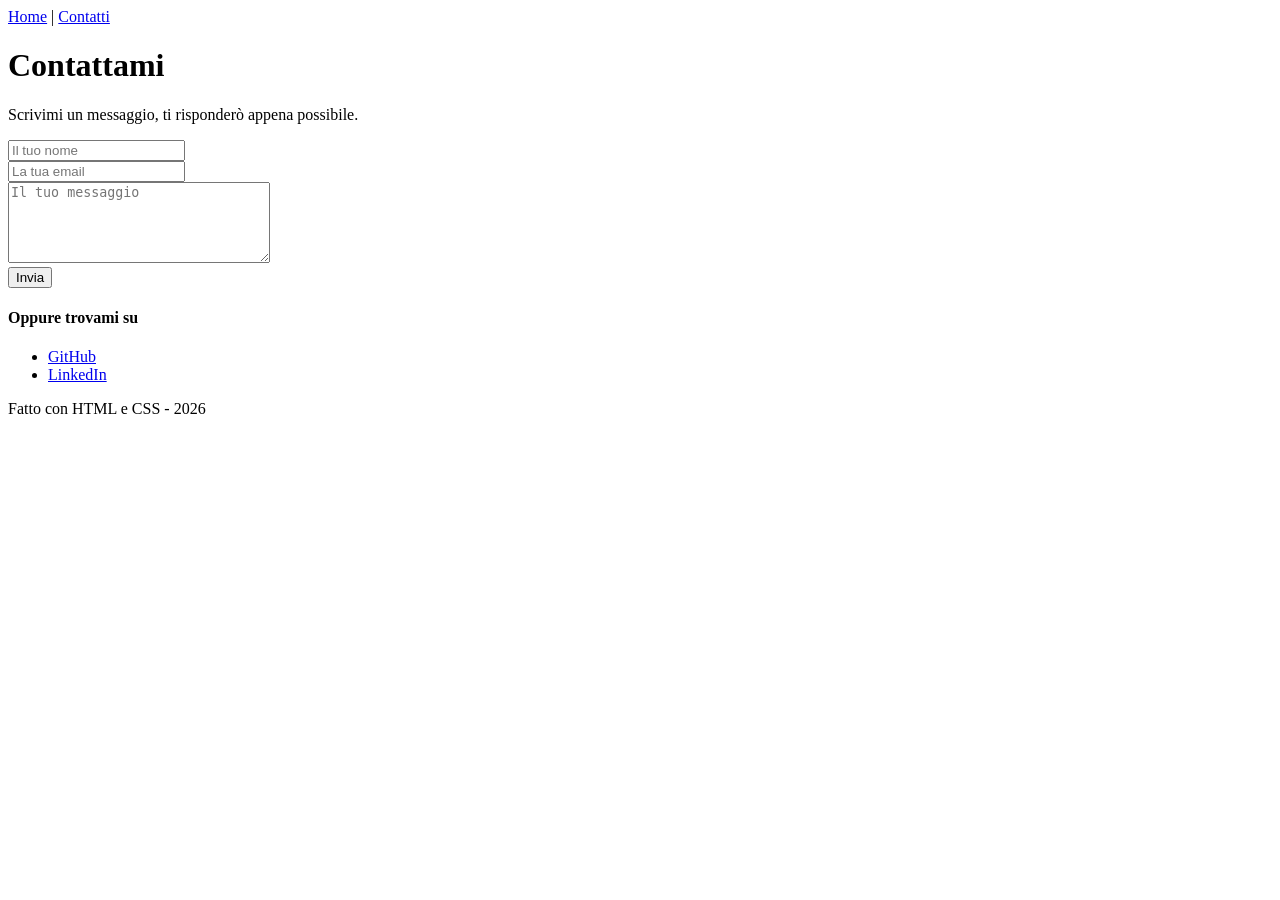
==== contatti.html @ 16222389 "struttura con tag semantici, liste, tabella, immagini e pagina contatti collegata" ====
<!DOCTYPE html>
<html lang="it">

<head>
    <meta charset="UTF-8">
    <meta name="viewport" content="width=device-width, initial-scale=1.0">
    <title>Contatti</title>
</head>

<body>
    <header>
        <nav>
            <a href="index.html">Home</a> |
            <a href="contatti.html">Contatti</a>
        </nav>
    </header>

    <main>
        <h1>Contattami</h1>
        <p>Scrivimi un messaggio, ti risponderò appena possibile.</p>

        <div>
            <input type="text" placeholder="Il tuo nome">
            <br>
            <input type="email" placeholder="La tua email">
            <br>
            <textarea rows="5" cols="30" placeholder="Il tuo messaggio"></textarea>
            <br>
            <button>Invia</button>
        </div>

        <h4>Oppure trovami su</h4>
        <ul>
            <li><a href="https://github.com" target="_blank">GitHub</a></li>
            <li><a href="https://www.linkedin.com" target="_blank">LinkedIn</a></li>
        </ul>
    </main>

    <footer>
        <p>Fatto con HTML e CSS - <span>2026</span></p>
    </footer>
</body>

</html>
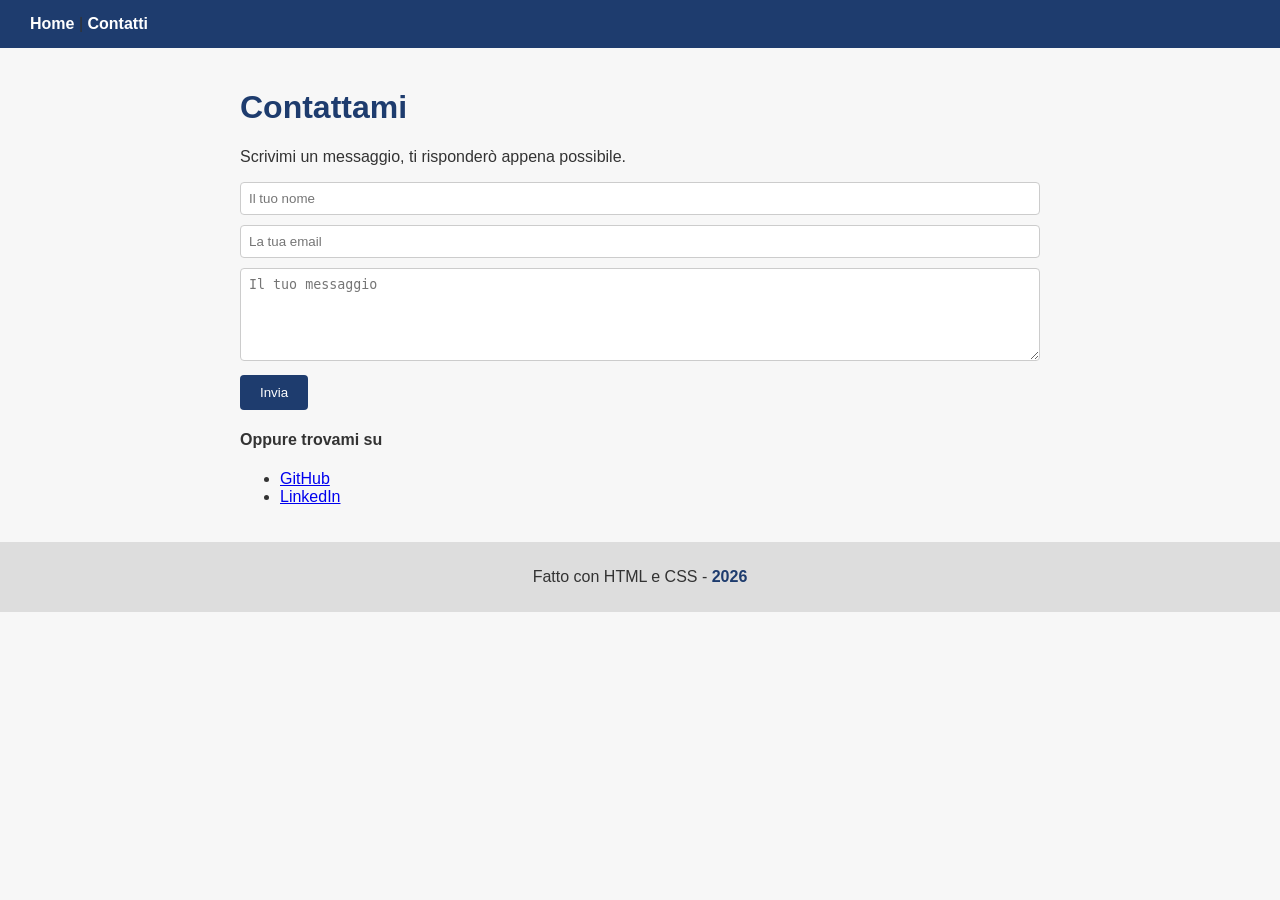
==== commit 91202279: "fase II: stile css con selettori per tag, classe e id" ====
--- a/contatti.html
+++ b/contatti.html
@@ -4,6 +4,7 @@
 <head>
     <meta charset="UTF-8">
     <meta name="viewport" content="width=device-width, initial-scale=1.0">
+    <link rel="stylesheet" href="css/style.css">
     <title>Contatti</title>
 </head>
 
@@ -21,11 +22,8 @@
 
         <div>
             <input type="text" placeholder="Il tuo nome">
-            <br>
             <input type="email" placeholder="La tua email">
-            <br>
             <textarea rows="5" cols="30" placeholder="Il tuo messaggio"></textarea>
-            <br>
             <button>Invia</button>
         </div>
 
--- a/css/style.css
+++ b/css/style.css
@@ -0,0 +1,105 @@
+/* fase II: un obiettivo alla volta */
+
+body {
+    font-family: Arial, Helvetica, sans-serif;
+    margin: 0;
+    background-color: #f7f7f7;
+    color: #333;
+}
+
+/* header e menu */
+header {
+    background-color: #1e3c6e;
+    padding: 15px 30px;
+}
+
+nav a {
+    color: white;
+    text-decoration: none;
+    font-weight: bold;
+}
+
+nav a:hover {
+    color: #ffd166;
+}
+
+main {
+    max-width: 800px;
+    margin: 0 auto;
+    padding: 20px;
+}
+
+h1 {
+    color: #1e3c6e;
+}
+
+h2 {
+    border-bottom: 2px solid #ffd166;
+    padding-bottom: 5px;
+}
+
+/* classe usata su più sezioni */
+.box {
+    background-color: white;
+    padding: 15px 20px;
+    margin-bottom: 20px;
+    border-radius: 8px;
+}
+
+img {
+    border-radius: 6px;
+}
+
+/* tabella */
+table {
+    border-collapse: collapse;
+    width: 100%;
+}
+
+th {
+    background-color: #1e3c6e;
+    color: white;
+}
+
+th,
+td {
+    padding: 8px;
+    text-align: left;
+}
+
+/* id usato una sola volta */
+#ultima-sezione {
+    border: 2px dashed #1e3c6e;
+}
+
+/* form contatti */
+input,
+textarea {
+    width: 100%;
+    padding: 8px;
+    margin-bottom: 10px;
+    border: 1px solid #ccc;
+    border-radius: 4px;
+    box-sizing: border-box;
+}
+
+button {
+    background-color: #1e3c6e;
+    color: white;
+    border: none;
+    padding: 10px 20px;
+    border-radius: 4px;
+    cursor: pointer;
+}
+
+footer {
+    text-align: center;
+    padding: 10px;
+    background-color: #ddd;
+}
+
+/* span è inline: si colora solo il testo */
+footer span {
+    color: #1e3c6e;
+    font-weight: bold;
+}
